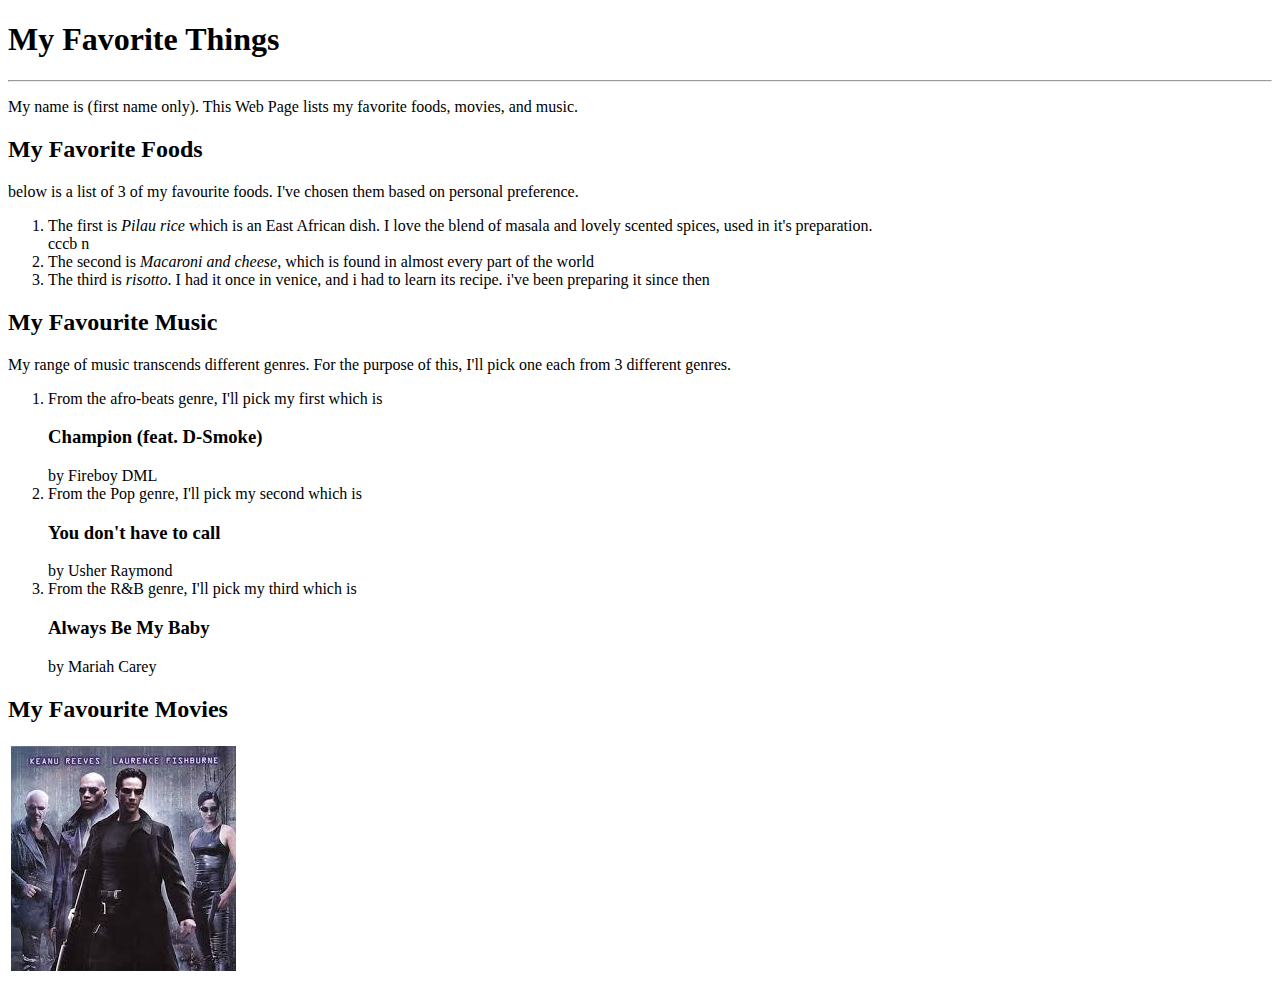
==== aboutMe.html @ 748ede7e "added in aboutMe.html" ====
<!DOCTYPE html>
<html lang="en">

<head>
    <meta charset="UTF-8">
    <meta name="viewport" content="width=device-width, initial-scale=1.0">
    <title>My Favorite Things</title>
</head>

<body>
    <h1>My Favorite Things</h1>
    <hr>
    <p>My name is (first name only). This Web Page lists my favorite foods, movies, and music.</p>

    <h2>My Favorite Foods</h2>
    <p>below is a list of 3 of my favourite foods. I've chosen them based on personal preference.</p>
    <ol>
        <li>The first is <i>Pilau rice</i> which is an East African dish. I love the blend of masala and lovely scented
            spices, used in it's preparation.</li>cccb n
        <li>The second is <i>Macaroni and cheese</i>, which is found in almost every part of the world</li>
        <li>The third is <i>risotto</i>. I had it once in venice, and i had to learn its recipe. i've been preparing it
            since then</li>
    </ol>

    <h2>My Favourite Music</h2>
    <p>My range of music transcends different genres. For the purpose of this, I'll pick one each from 3 different
        genres.</p>
    <ol>
        <li>From the afro-beats genre, I'll pick my first which is <h3>Champion (feat. D-Smoke)</h3> by Fireboy DML</li>
        <li>From the Pop genre, I'll pick my second which is <h3>You don't have to call</h3> by Usher Raymond</li>
        <li>From the R&B genre, I'll pick my third which is <h3>Always Be My Baby</h3> by Mariah Carey</li>
    </ol>

    <h2>My Favourite Movies</h2>
    <table>
        <tr>
            <td>
                <img src="[data-uri]"
                    alt="">
            </td>
            <td>
                <img src="https://images-na.ssl-images-amazon.com/images/I/51Dm1ZKZphL._SY445_.jpg" alt="">
            </td>
            <td>
                <img src="https://encrypted-tbn0.gstatic.com/images?q=tbn%3AANd9GcTW2_KNDUiHANI-ZtbhKyp0fDsMrg74MIZSGw&usqp=CAU"
                    alt="">
            </td>
        </tr>
    </table>

</body>

</html>
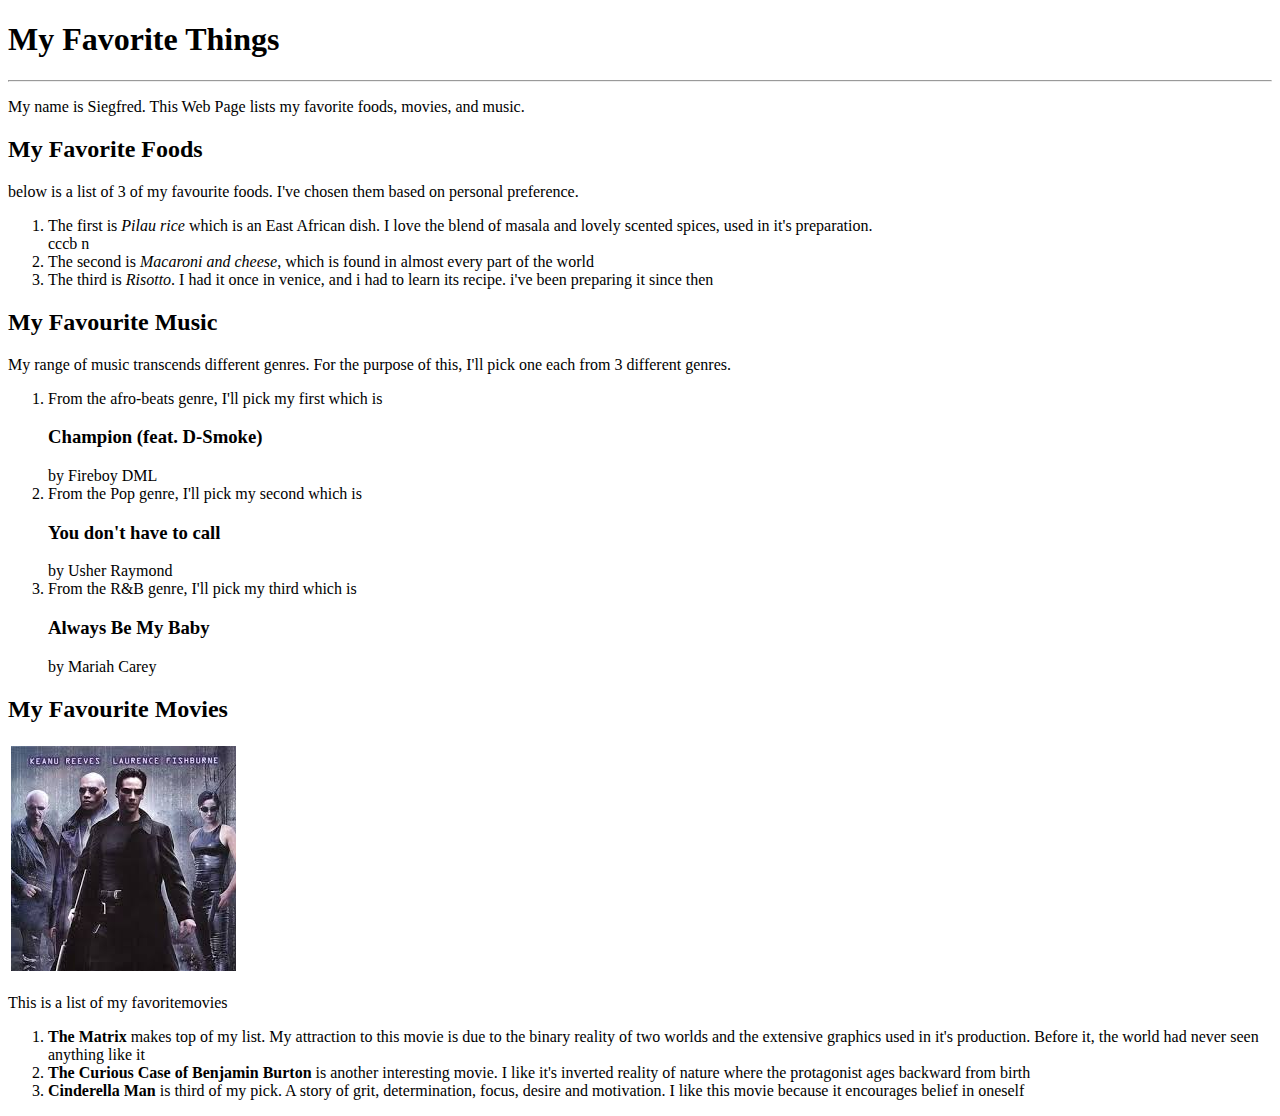
==== commit b2334bd4: "added in aboutMe.html" ====
--- a/aboutMe.html
+++ b/aboutMe.html
@@ -10,7 +10,7 @@
 <body>
     <h1>My Favorite Things</h1>
     <hr>
-    <p>My name is (first name only). This Web Page lists my favorite foods, movies, and music.</p>
+    <p>My name is Siegfred. This Web Page lists my favorite foods, movies, and music.</p>
 
     <h2>My Favorite Foods</h2>
     <p>below is a list of 3 of my favourite foods. I've chosen them based on personal preference.</p>
@@ -18,7 +18,7 @@
         <li>The first is <i>Pilau rice</i> which is an East African dish. I love the blend of masala and lovely scented
             spices, used in it's preparation.</li>cccb n
         <li>The second is <i>Macaroni and cheese</i>, which is found in almost every part of the world</li>
-        <li>The third is <i>risotto</i>. I had it once in venice, and i had to learn its recipe. i've been preparing it
+        <li>The third is <i>Risotto</i>. I had it once in venice, and i had to learn its recipe. i've been preparing it
             since then</li>
     </ol>
 
@@ -47,6 +47,16 @@
             </td>
         </tr>
     </table>
+    <p>This is a list of my favoritemovies</p>
+    <ol>
+        <li><b>The Matrix</b> makes top of my list. My attraction to this movie is due to the binary reality of two
+            worlds and the extensive graphics used in it's production. Before it, the world had never seen anything like
+            it</li>
+        <li><b>The Curious Case of Benjamin Burton</b> is another interesting movie. I like it's inverted reality of
+            nature where the protagonist ages backward from birth</li>
+        <li><b>Cinderella Man</b> is third of my pick. A story of grit, determination, focus, desire and motivation. I
+            like this movie because it encourages belief in oneself</li>
+    </ol>
 
 </body>
 
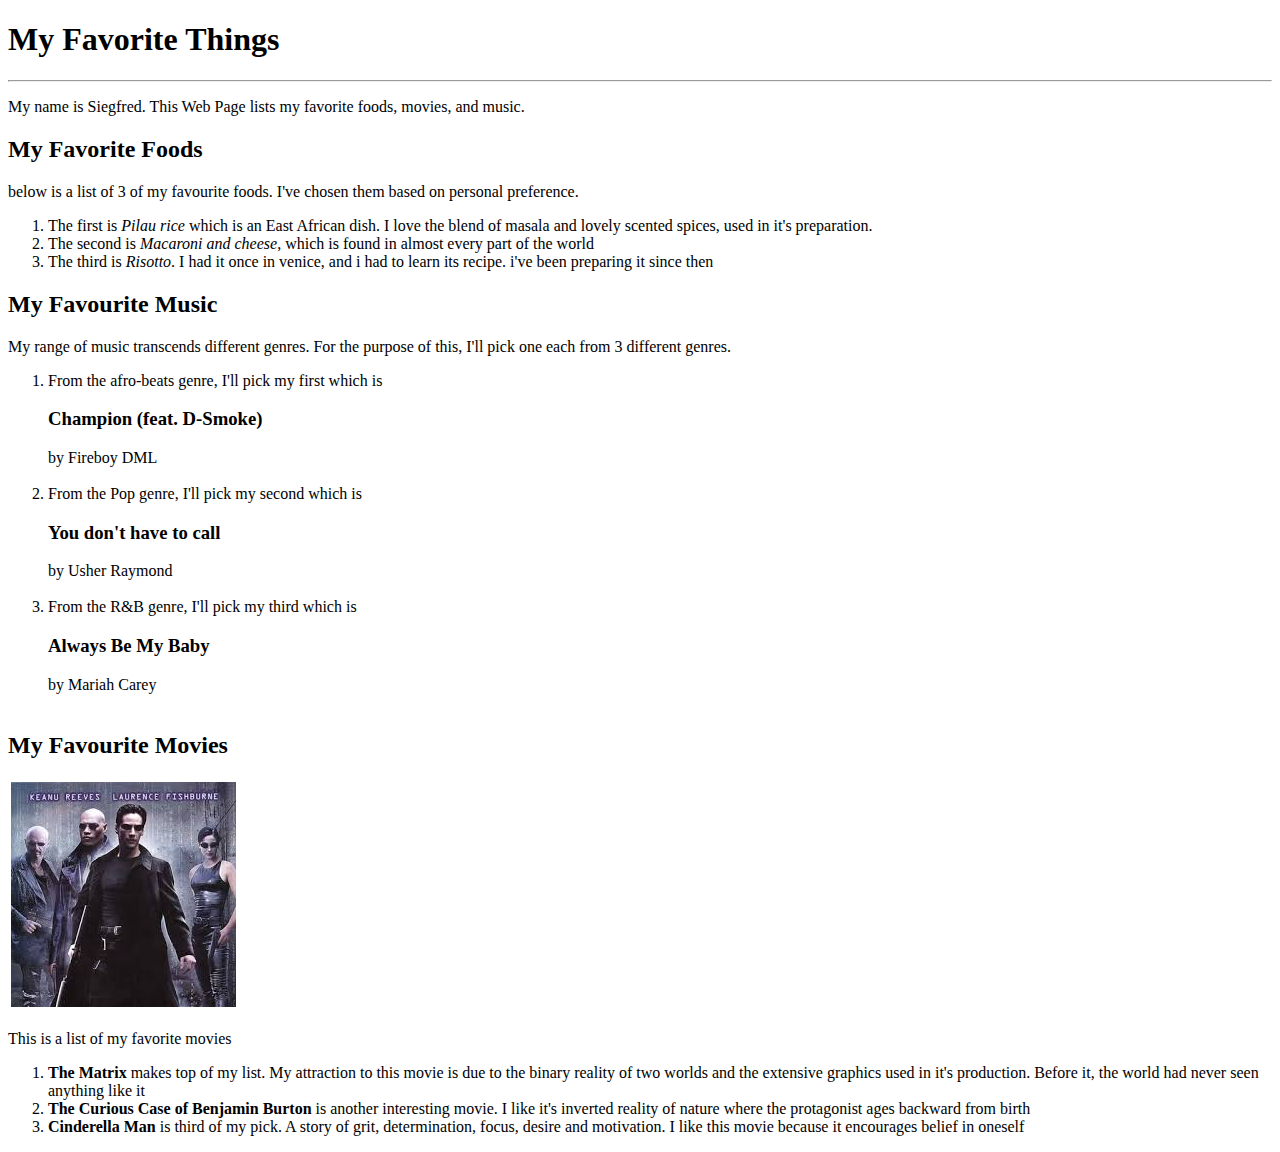
==== commit bdcdfde3: "added in aboutMe.html" ====
--- a/aboutMe.html
+++ b/aboutMe.html
@@ -16,7 +16,7 @@
     <p>below is a list of 3 of my favourite foods. I've chosen them based on personal preference.</p>
     <ol>
         <li>The first is <i>Pilau rice</i> which is an East African dish. I love the blend of masala and lovely scented
-            spices, used in it's preparation.</li>cccb n
+            spices, used in it's preparation.</li>
         <li>The second is <i>Macaroni and cheese</i>, which is found in almost every part of the world</li>
         <li>The third is <i>Risotto</i>. I had it once in venice, and i had to learn its recipe. i've been preparing it
             since then</li>
@@ -27,8 +27,13 @@
         genres.</p>
     <ol>
         <li>From the afro-beats genre, I'll pick my first which is <h3>Champion (feat. D-Smoke)</h3> by Fireboy DML</li>
+        <br>
+
         <li>From the Pop genre, I'll pick my second which is <h3>You don't have to call</h3> by Usher Raymond</li>
+        <br>
+
         <li>From the R&B genre, I'll pick my third which is <h3>Always Be My Baby</h3> by Mariah Carey</li>
+        <br>
     </ol>
 
     <h2>My Favourite Movies</h2>
@@ -39,7 +44,7 @@
                     alt="">
             </td>
             <td>
-                <img src="https://images-na.ssl-images-amazon.com/images/I/51Dm1ZKZphL._SY445_.jpg" alt="">
+                <img src="https://images-na.ssl-images-amazon.com/images/I/51FTvKcnemL._AC_SY400_.jpg" alt="">
             </td>
             <td>
                 <img src="https://encrypted-tbn0.gstatic.com/images?q=tbn%3AANd9GcTW2_KNDUiHANI-ZtbhKyp0fDsMrg74MIZSGw&usqp=CAU"
@@ -47,7 +52,7 @@
             </td>
         </tr>
     </table>
-    <p>This is a list of my favoritemovies</p>
+    <p>This is a list of my favorite movies</p>
     <ol>
         <li><b>The Matrix</b> makes top of my list. My attraction to this movie is due to the binary reality of two
             worlds and the extensive graphics used in it's production. Before it, the world had never seen anything like
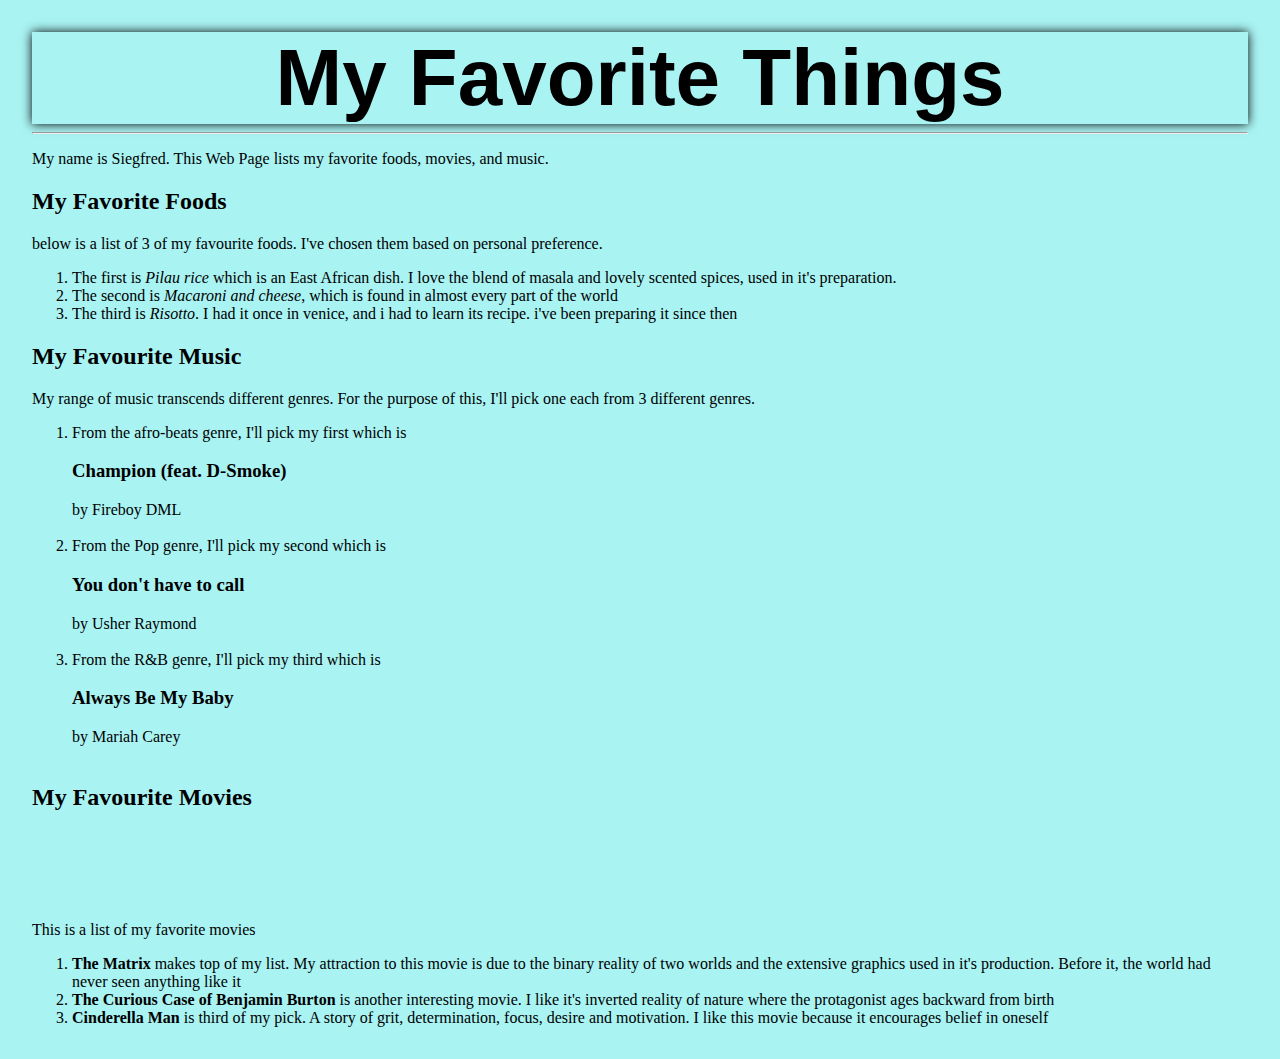
==== commit d3135ee4: "styles to aboutMe.html" ====
--- a/aboutMe.html
+++ b/aboutMe.html
@@ -5,6 +5,32 @@
     <meta charset="UTF-8">
     <meta name="viewport" content="width=device-width, initial-scale=1.0">
     <title>My Favorite Things</title>
+    <style>
+        body {
+            background-color: rgb(169, 243, 243);
+            margin: 2em;
+        }
+
+        h1 {
+            font-size: 5em;
+            text-align: center;
+            padding: 0;
+            margin: 0;
+            box-shadow: 0 0 10px black;
+            font-family: Comic Sans MS, sans-serif;
+        }
+
+        table {
+            align-items: center;
+
+        }
+
+        img {
+            width: 20em;
+            margin: 2em;
+
+        }
+    </style>
 </head>
 
 <body>
@@ -40,8 +66,7 @@
     <table>
         <tr>
             <td>
-                <img src="[data-uri]"
-                    alt="">
+                <img src="https://miro.medium.com/max/3040/0*0e-g6nvoktHNhKPH" alt="">
             </td>
             <td>
                 <img src="https://images-na.ssl-images-amazon.com/images/I/51FTvKcnemL._AC_SY400_.jpg" alt="">
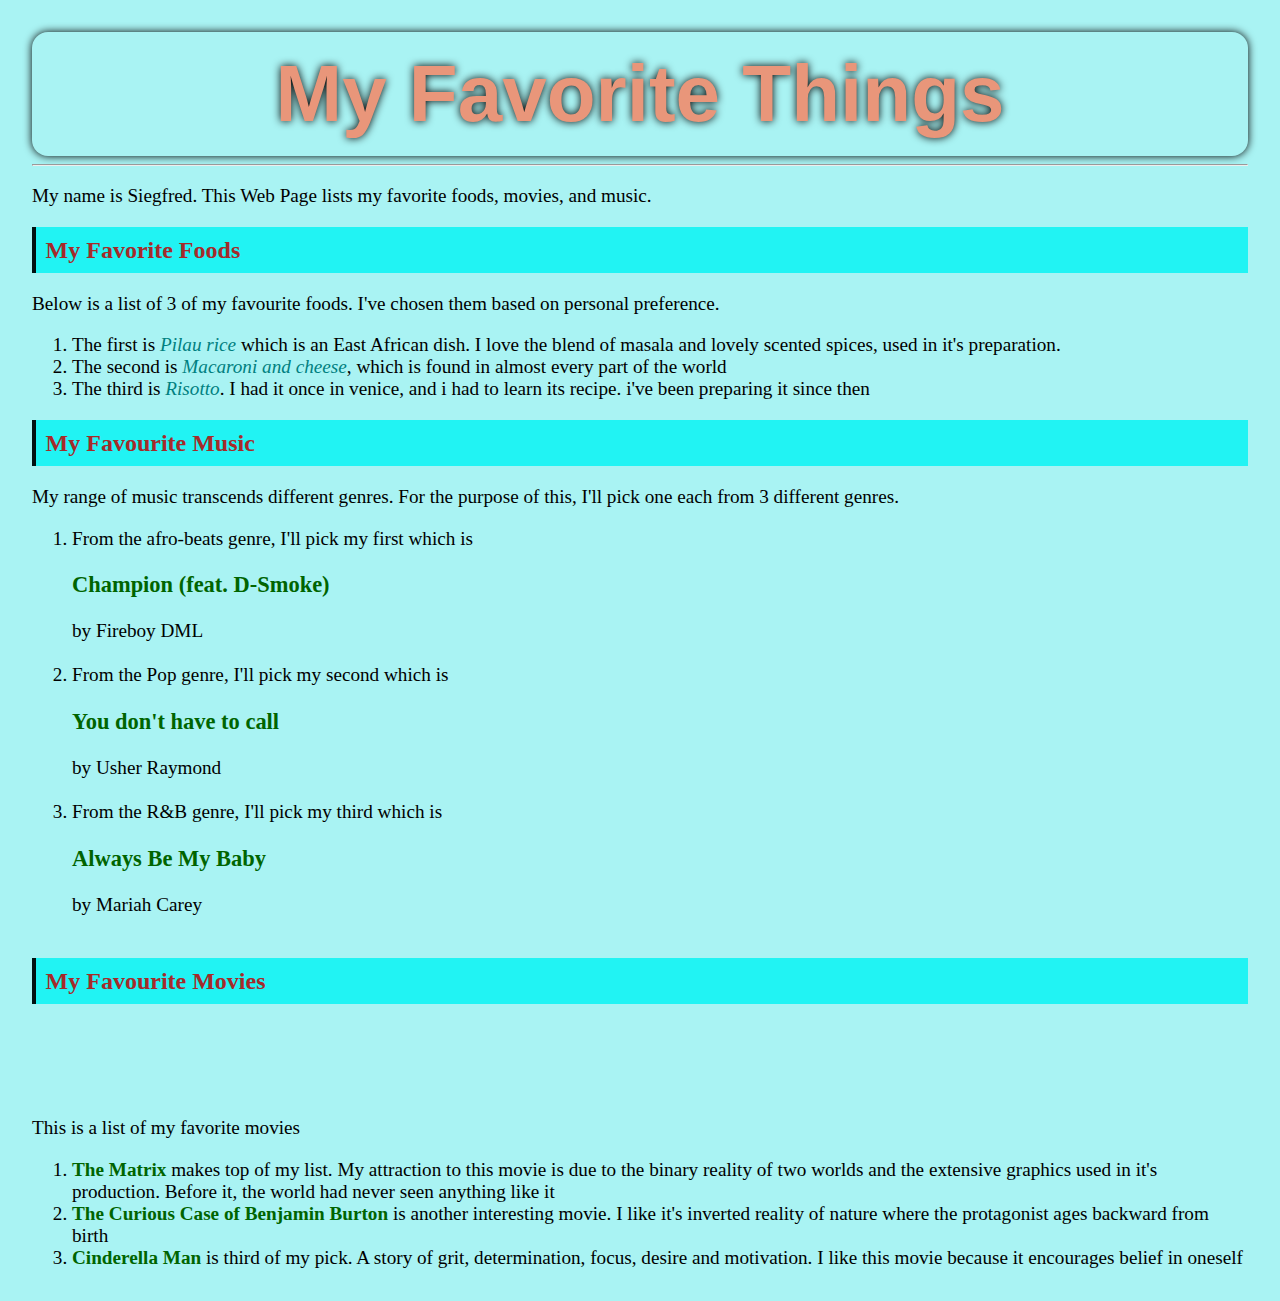
==== commit 85d3c039: "styles added to aboutMe.html" ====
--- a/aboutMe.html
+++ b/aboutMe.html
@@ -14,20 +14,42 @@
         h1 {
             font-size: 5em;
             text-align: center;
-            padding: 0;
+            padding: 0.2em;
             margin: 0;
-            box-shadow: 0 0 10px black;
+            box-shadow: 0 0 0.1em black;
             font-family: Comic Sans MS, sans-serif;
+            border-radius: 0.2em;
+            color: darksalmon;
+            text-shadow: 0 0 0.1em black;
         }
 
-        table {
-            align-items: center;
+        h2 {
+            color: brown;
+            background-color: rgb(33, 243, 243);
+            padding: 0.4em;
+            border-left: 0.2em solid rgb(1, 17, 17);
+            font-family: cursive;
+        }
 
+        h3,
+        b {
+            color: darkgreen;
+        }
+
+        p,
+        ol {
+            font-size: 1.2em;
+            font-family: cursive;
+        }
+
+        i {
+            color: teal;
         }
 
         img {
             width: 20em;
             margin: 2em;
+            box-shadow: 0 0 2em black;
 
         }
     </style>
@@ -39,7 +61,7 @@
     <p>My name is Siegfred. This Web Page lists my favorite foods, movies, and music.</p>
 
     <h2>My Favorite Foods</h2>
-    <p>below is a list of 3 of my favourite foods. I've chosen them based on personal preference.</p>
+    <p>Below is a list of 3 of my favourite foods. I've chosen them based on personal preference.</p>
     <ol>
         <li>The first is <i>Pilau rice</i> which is an East African dish. I love the blend of masala and lovely scented
             spices, used in it's preparation.</li>
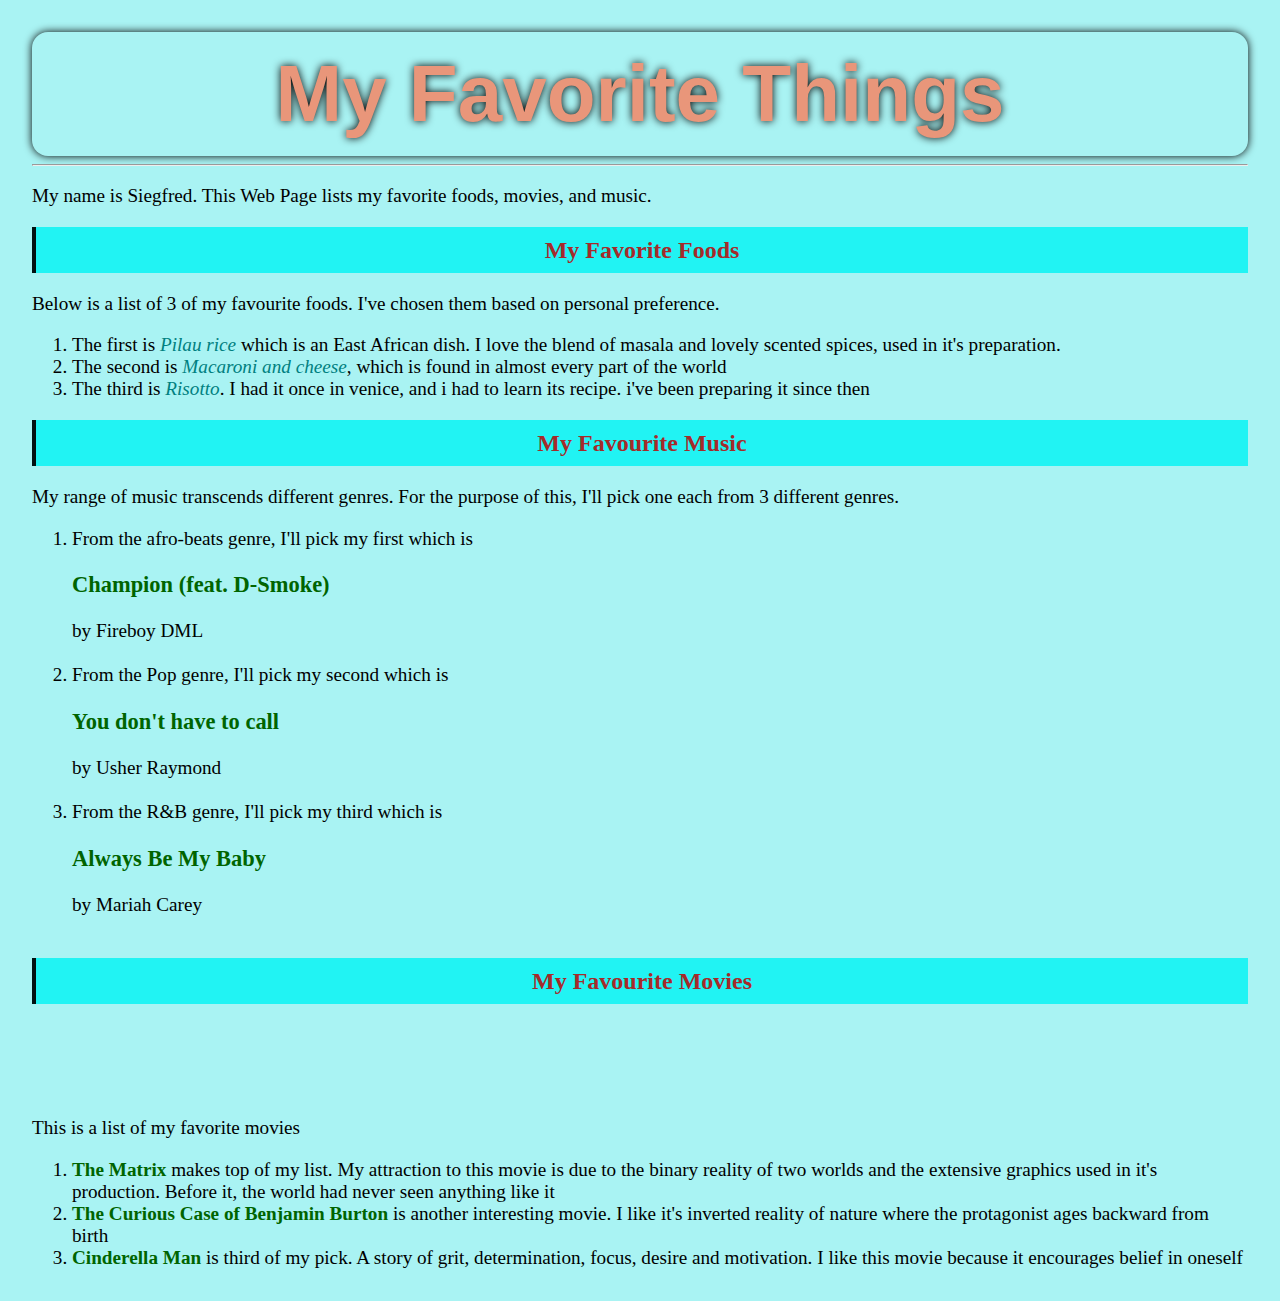
==== commit 9cbdc0cf: "styles added to aboutMe.html" ====
--- a/aboutMe.html
+++ b/aboutMe.html
@@ -29,6 +29,7 @@
             padding: 0.4em;
             border-left: 0.2em solid rgb(1, 17, 17);
             font-family: cursive;
+            text-align: center;
         }
 
         h3,
@@ -41,6 +42,8 @@
             font-size: 1.2em;
             font-family: cursive;
         }
+
+        table {}
 
         i {
             color: teal;
